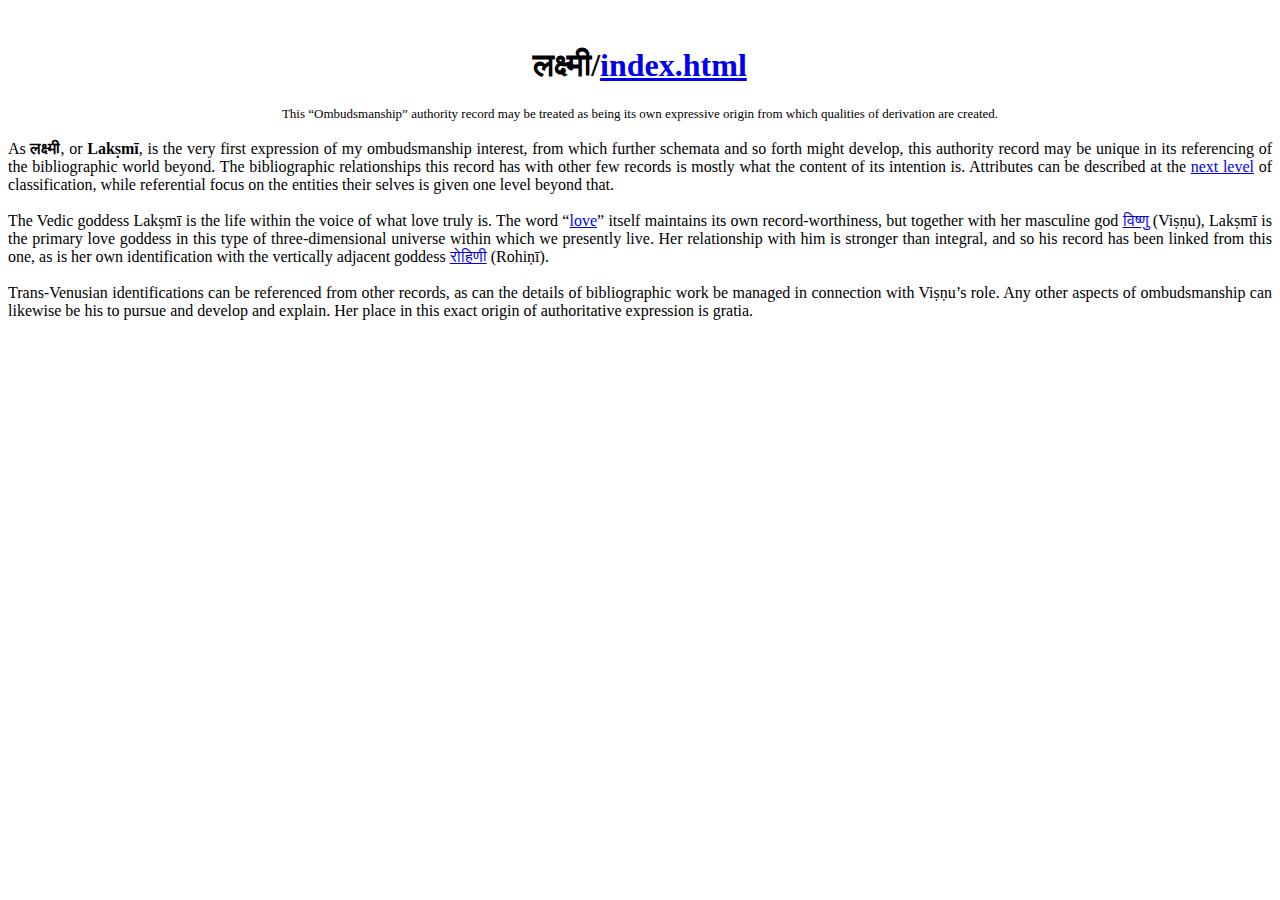
==== public/लक्ष्मी/index.html @ 9457aa19 "Update index.html" ====
<!DOCTYPE html>

<html>
    <head>
        <title>
            लक्ष्मी - Lakṣmī
        </title>
        <link rel="stylesheet" href="style.css">
    </head>
    <body>
        <br />
        <h1 style="text-align: center">लक्ष्मी/<a href="https://ombudsmanship.gitlab.io/clifftop/लक्ष्मी/index.html">index.html</a></h1>
        <div style="font-size: small; text-align: center">
            This “Ombudsmanship” authority record may be treated as being its own expressive origin from which qualities of derivation are created.
        </div>
        <br />
        <div vocab="http://iflastandards.info/ns/fr/frsad/" typeof="Thema" style="text-align: justify">
            As <span style="font-weight: bold">लक्ष्मी</span>, or <span style="font-weight: bold" property="hasAppellation">Lakṣmī</span>, is the very first expression of my ombudsmanship interest, from which further schemata and so forth might develop, this authority record may be unique in its referencing of the bibliographic world beyond. The bibliographic relationships this record has with other few records is mostly what the content of its intention is. Attributes can be described at the <a href="https://gitlab.com/a665566/clifftop/wikis/लक्ष्मी">next level</a> of classification, while referential focus on the entities their selves is given one level beyond that.
            <br /><br />
            The Vedic goddess Lakṣmī is the life within the voice of what love truly is. The word “<a href="https://ombudsmanship.gitlab.io/clifftop/love.html">love</a>” itself maintains its own record-worthiness, but together with her masculine god <a href="https://ombudsmanship.gitlab.io/clifftop/विष्णु.html">विष्णु</a> (Viṣṇu), Lakṣmī is the primary love goddess in this type of three-dimensional universe within which we presently live. Her relationship with him is stronger than integral, and so his record has been linked from this one, as is her own identification with the vertically adjacent goddess <a href="https://ombudsmanship.gitlab.io/clifftop/रोहिणी.html">रोहिणी</a> (Rohiṇī).
            <br /><br />
            Trans-Venusian identifications can be referenced from other records, as can the details of bibliographic work be managed in connection with Viṣṇu’s role. Any other aspects of ombudsmanship can likewise be his to pursue and develop and explain. Her place in this exact origin of authoritative expression is gratia.
        </div>
        <br /><br /><br />
    </body>
</html>
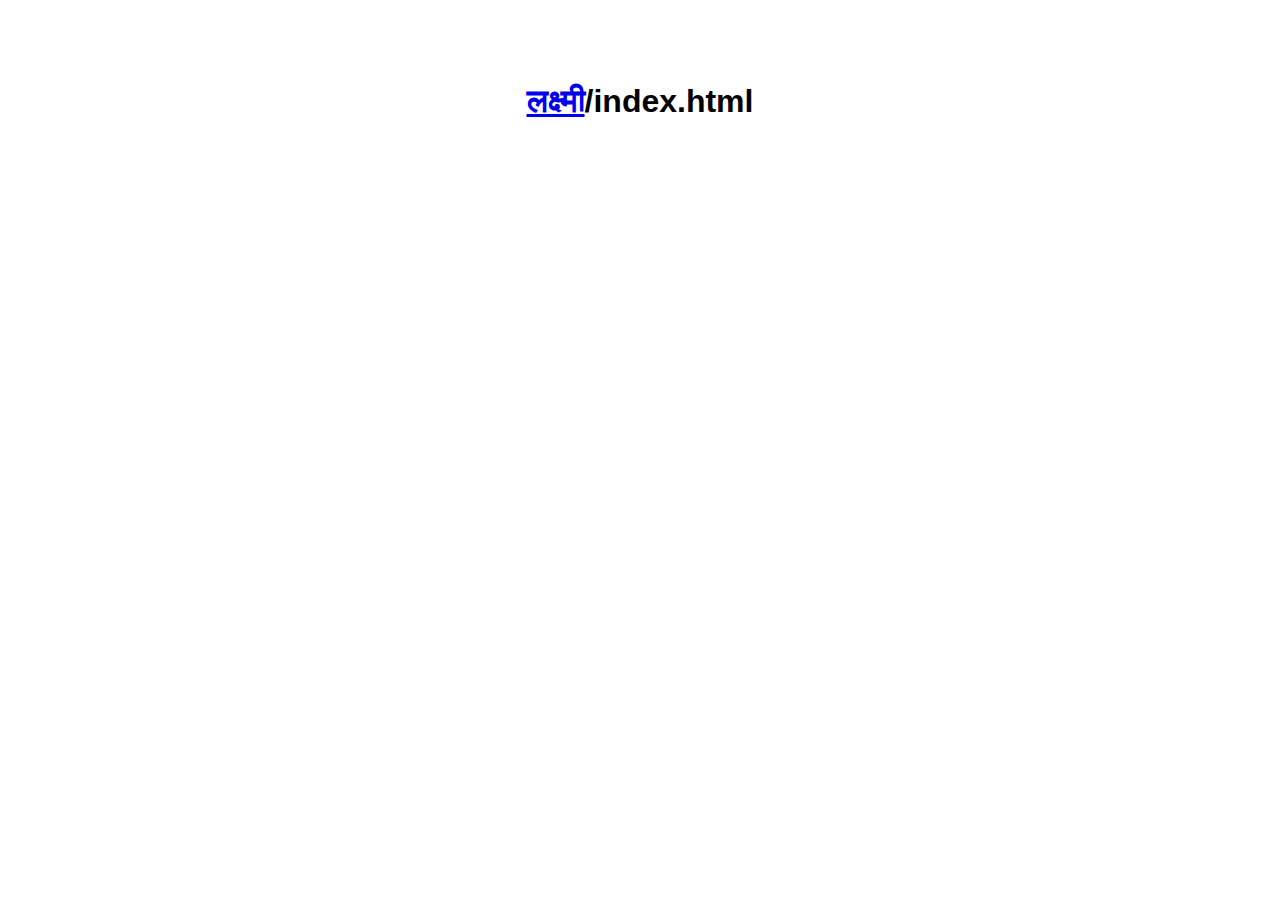
==== commit 410e36a0: "Update index.html" ====
--- a/public/लक्ष्मी/index.html
+++ b/public/लक्ष्मी/index.html
@@ -9,17 +9,9 @@
     </head>
     <body>
         <br />
-        <h1 style="text-align: center">लक्ष्मी/<a href="https://ombudsmanship.gitlab.io/clifftop/लक्ष्मी/index.html">index.html</a></h1>
-        <div style="font-size: small; text-align: center">
-            This “Ombudsmanship” authority record may be treated as being its own expressive origin from which qualities of derivation are created.
-        </div>
+        <h1 style="text-align: center"><a href="../लक्ष्मी.html">लक्ष्मी</a>/index.html</h1>
         <br />
         <div vocab="http://iflastandards.info/ns/fr/frsad/" typeof="Thema" style="text-align: justify">
-            As <span style="font-weight: bold">लक्ष्मी</span>, or <span style="font-weight: bold" property="hasAppellation">Lakṣmī</span>, is the very first expression of my ombudsmanship interest, from which further schemata and so forth might develop, this authority record may be unique in its referencing of the bibliographic world beyond. The bibliographic relationships this record has with other few records is mostly what the content of its intention is. Attributes can be described at the <a href="https://gitlab.com/a665566/clifftop/wikis/लक्ष्मी">next level</a> of classification, while referential focus on the entities their selves is given one level beyond that.
-            <br /><br />
-            The Vedic goddess Lakṣmī is the life within the voice of what love truly is. The word “<a href="https://ombudsmanship.gitlab.io/clifftop/love.html">love</a>” itself maintains its own record-worthiness, but together with her masculine god <a href="https://ombudsmanship.gitlab.io/clifftop/विष्णु.html">विष्णु</a> (Viṣṇu), Lakṣmī is the primary love goddess in this type of three-dimensional universe within which we presently live. Her relationship with him is stronger than integral, and so his record has been linked from this one, as is her own identification with the vertically adjacent goddess <a href="https://ombudsmanship.gitlab.io/clifftop/रोहिणी.html">रोहिणी</a> (Rohiṇī).
-            <br /><br />
-            Trans-Venusian identifications can be referenced from other records, as can the details of bibliographic work be managed in connection with Viṣṇu’s role. Any other aspects of ombudsmanship can likewise be his to pursue and develop and explain. Her place in this exact origin of authoritative expression is gratia.
         </div>
         <br /><br /><br />
     </body>
--- a/public/लक्ष्मी/style.css
+++ b/public/लक्ष्मी/style.css
@@ -0,0 +1,25 @@
+body {
+  font-family: sans-serif;
+  line-height: 125%;
+  padding: 50px;
+  margin: auto;
+  max-width: 1280px;
+}
+
+.navbar {
+  background-color: #313236;
+  border-radius: 2px;
+  max-width: 800px;
+}
+
+.navbar a {
+  color: #aaa;
+  display: inline-block;
+  font-size: 15px;
+  padding: 10px;
+  text-decoration: none;
+}
+
+.navbar a:hover {
+  color: #ffffff;
+}
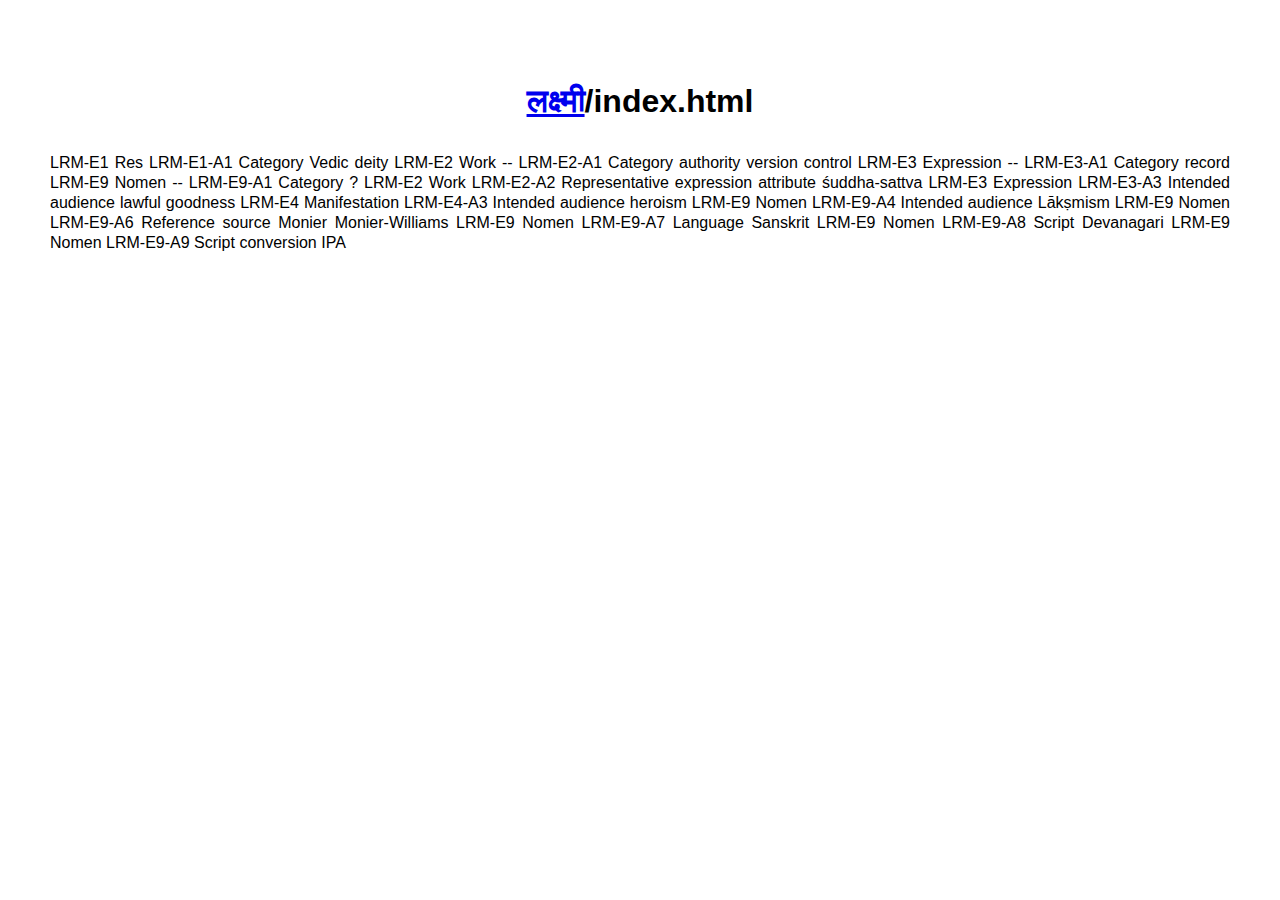
==== commit 1ccd5e71: "Update index.html" ====
--- a/public/लक्ष्मी/index.html
+++ b/public/लक्ष्मी/index.html
@@ -12,6 +12,58 @@
         <h1 style="text-align: center"><a href="../लक्ष्मी.html">लक्ष्मी</a>/index.html</h1>
         <br />
         <div vocab="http://iflastandards.info/ns/fr/frsad/" typeof="Thema" style="text-align: justify">
+            LRM-E1 Res
+LRM-E1-A1 Category
+Vedic deity
+
+LRM-E2 Work
+--
+LRM-E2-A1 Category
+authority version control
+
+LRM-E3 Expression
+--
+LRM-E3-A1 Category
+record
+
+LRM-E9 Nomen
+--
+LRM-E9-A1 Category
+?
+
+LRM-E2 Work
+LRM-E2-A2 Representative expression attribute
+śuddha-sattva
+
+LRM-E3 Expression
+LRM-E3-A3 Intended audience
+lawful goodness
+
+LRM-E4 Manifestation
+LRM-E4-A3 Intended audience
+heroism
+
+LRM-E9 Nomen
+LRM-E9-A4 Intended audience
+Lākṣmism
+
+LRM-E9 Nomen
+LRM-E9-A6 Reference source
+Monier Monier-Williams
+
+LRM-E9 Nomen
+LRM-E9-A7 Language
+Sanskrit
+
+LRM-E9 Nomen
+LRM-E9-A8 Script
+Devanagari
+
+LRM-E9 Nomen
+LRM-E9-A9 Script conversion
+IPA
+
+
         </div>
         <br /><br /><br />
     </body>
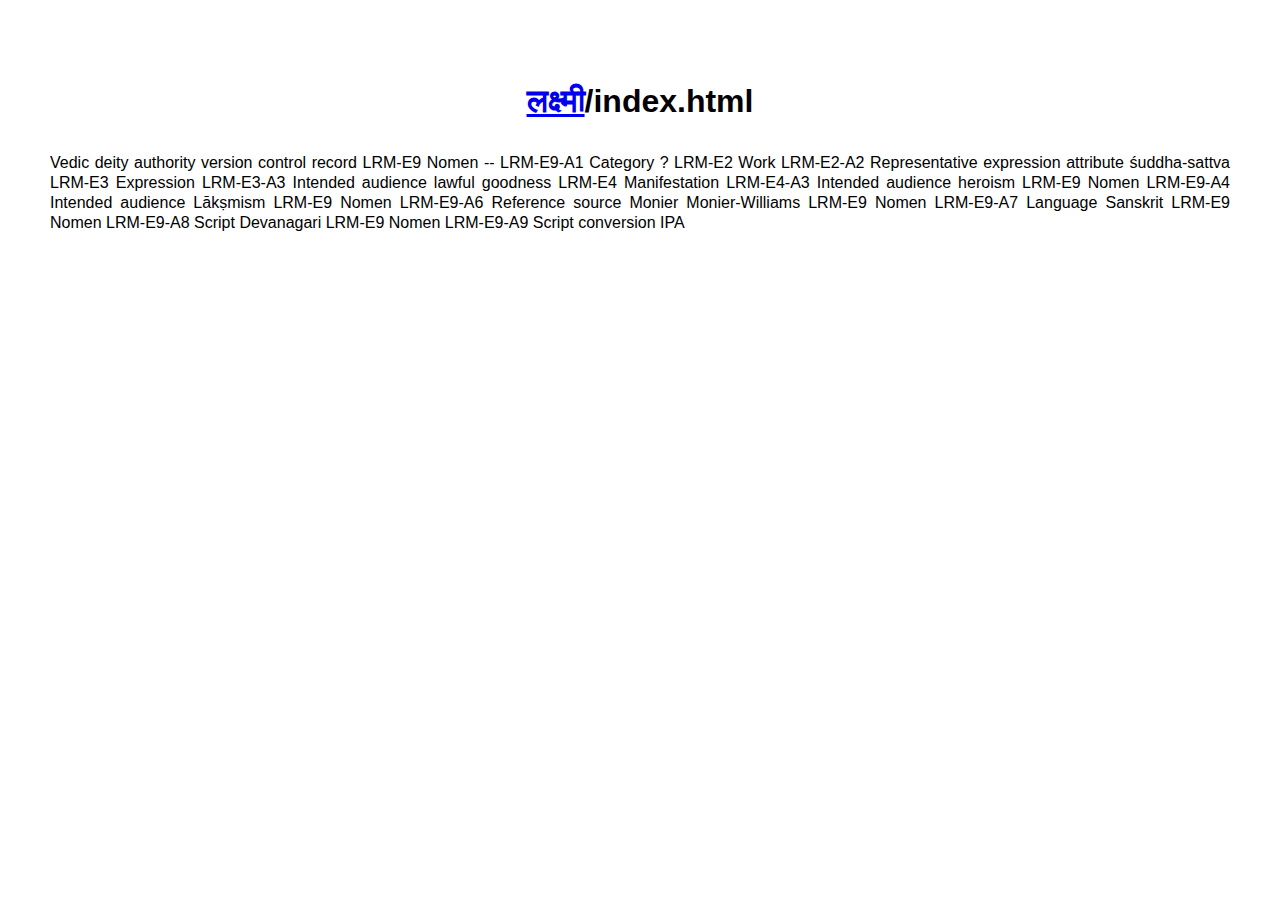
==== commit 2252dab2: "Update index.html" ====
--- a/public/लक्ष्मी/index.html
+++ b/public/लक्ष्मी/index.html
@@ -11,20 +11,25 @@
         <br />
         <h1 style="text-align: center"><a href="../लक्ष्मी.html">लक्ष्मी</a>/index.html</h1>
         <br />
-        <div vocab="http://iflastandards.info/ns/fr/frsad/" typeof="Thema" style="text-align: justify">
-            LRM-E1 Res
-LRM-E1-A1 Category
-Vedic deity
-
-LRM-E2 Work
---
-LRM-E2-A1 Category
-authority version control
-
-LRM-E3 Expression
---
-LRM-E3-A1 Category
-record
+        <div vocab="http://iflastandards.info/ns/fr/frbr/frbrer/" prefix="frbroo: http://iflastandards.info/ns/fr/frbr/frbroo/" prefix="frad: http://iflastandards.info/ns/fr/frad/" prefix="frsad: http://iflastandards.info/ns/fr/frsad/" style="text-align: justify">
+            <span typeof="frsad:Thema">
+                <span property="hasTypeOfThema">
+                    Vedic
+                </span>
+                <span property="hasTypeOfThema">
+                    deity
+                </span>
+            </span>
+            <span typeof="Work">
+                <span property="hasFormOfWork">
+                    authority version control
+                </span>
+            </span>
+            <span typeof="Expression">
+                <span property="hasFormOfExpression">
+                    record
+                </span>
+            </span>
 
 LRM-E9 Nomen
 --
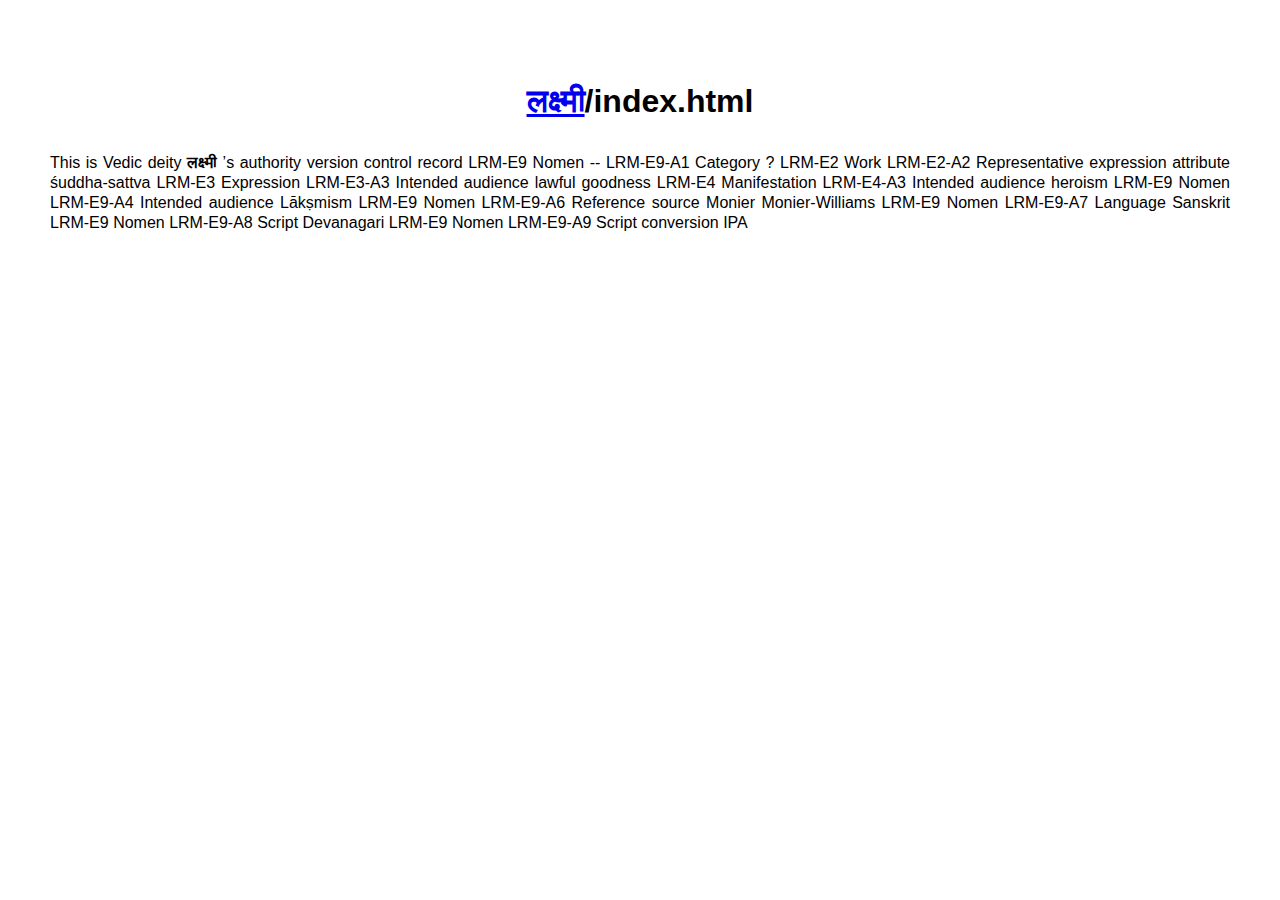
==== commit 3382a84f: "Update index.html" ====
--- a/public/लक्ष्मी/index.html
+++ b/public/लक्ष्मी/index.html
@@ -12,6 +12,7 @@
         <h1 style="text-align: center"><a href="../लक्ष्मी.html">लक्ष्मी</a>/index.html</h1>
         <br />
         <div vocab="http://iflastandards.info/ns/fr/frbr/frbrer/" prefix="frbroo: http://iflastandards.info/ns/fr/frbr/frbroo/" prefix="frad: http://iflastandards.info/ns/fr/frad/" prefix="frsad: http://iflastandards.info/ns/fr/frsad/" style="text-align: justify">
+            This is
             <span typeof="frsad:Thema">
                 <span property="hasTypeOfThema">
                     Vedic
@@ -20,6 +21,7 @@
                     deity
                 </span>
             </span>
+            <span style="font-weight: bold">लक्ष्मी</span> ’s
             <span typeof="Work">
                 <span property="hasFormOfWork">
                     authority version control
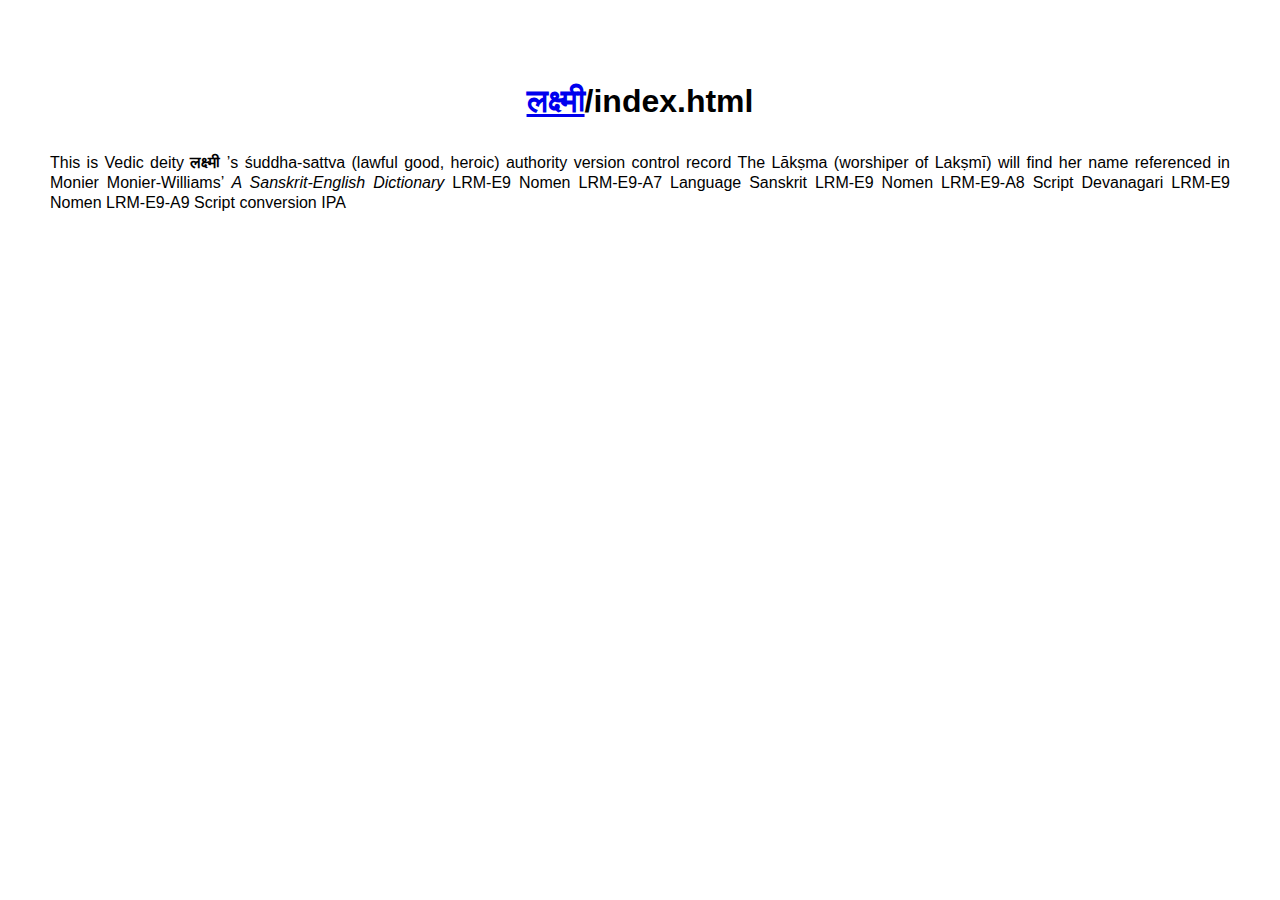
==== commit a3db4f03: "Update index.html" ====
--- a/public/लक्ष्मी/index.html
+++ b/public/लक्ष्मी/index.html
@@ -23,6 +23,9 @@
             </span>
             <span style="font-weight: bold">लक्ष्मी</span> ’s
             <span typeof="Work">
+                <span property="hasIntendedAudience">
+                śuddha-sattva (lawful good, heroic)
+                </span>
                 <span property="hasFormOfWork">
                     authority version control
                 </span>
@@ -32,31 +35,16 @@
                     record
                 </span>
             </span>
-
-LRM-E9 Nomen
---
-LRM-E9-A1 Category
-?
-
-LRM-E2 Work
-LRM-E2-A2 Representative expression attribute
-śuddha-sattva
-
-LRM-E3 Expression
-LRM-E3-A3 Intended audience
-lawful goodness
-
-LRM-E4 Manifestation
-LRM-E4-A3 Intended audience
-heroism
-
-LRM-E9 Nomen
-LRM-E9-A4 Intended audience
-Lākṣmism
-
-LRM-E9 Nomen
-LRM-E9-A6 Reference source
-Monier Monier-Williams
+            <span typeof="frsad:Nomen">
+                The
+                <span property="hasAudience">
+                    Lākṣma (worshiper of Lakṣmī)
+                </span>
+                will find her name referenced in
+                <span property="hasReferenceSourceOfNomen">
+                    Monier Monier-Williams’ <span style="font-style: italic">A Sanskrit-English Dictionary</span>
+                </span>
+            </span>
 
 LRM-E9 Nomen
 LRM-E9-A7 Language
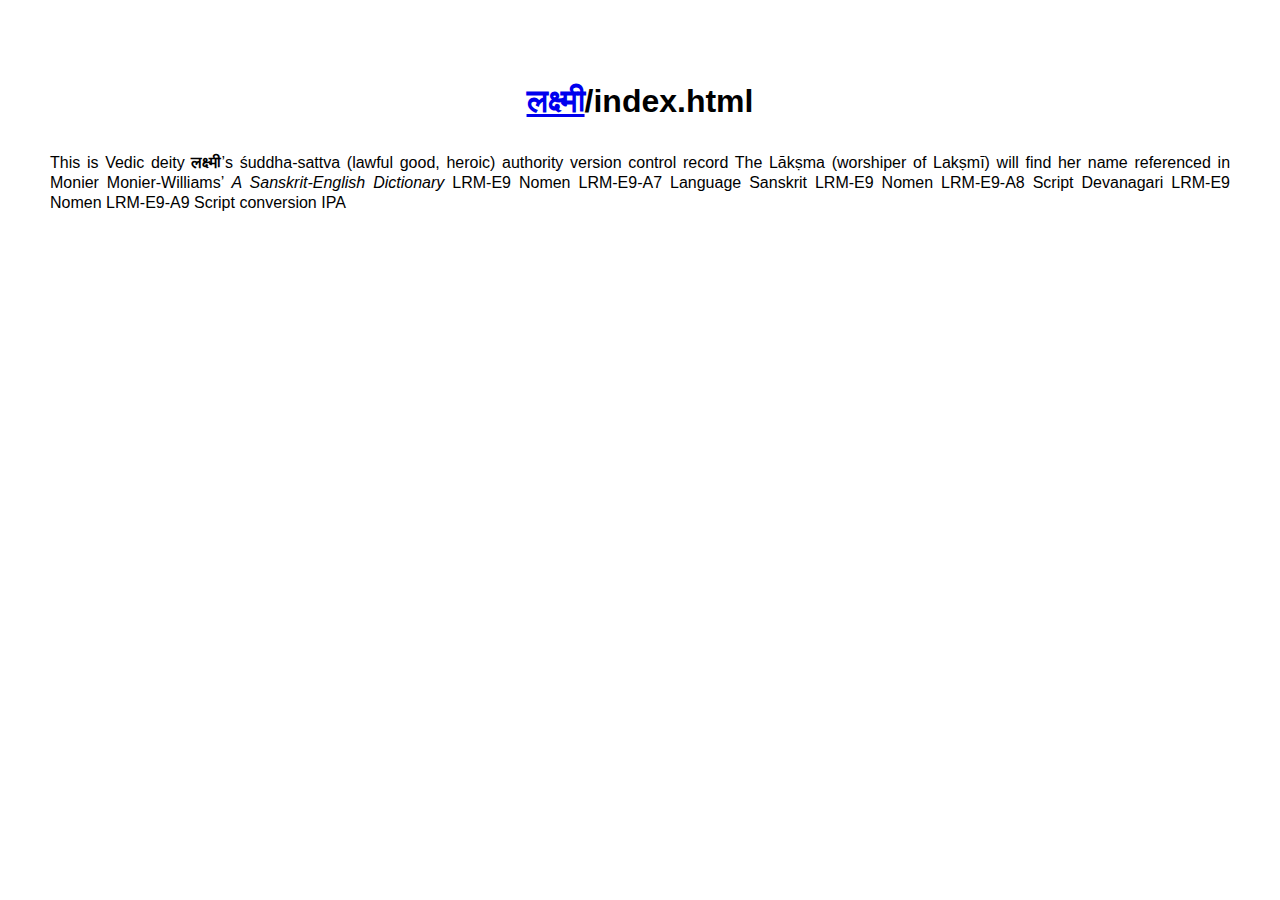
==== commit 457e158c: "Update index.html" ====
--- a/public/लक्ष्मी/index.html
+++ b/public/लक्ष्मी/index.html
@@ -21,7 +21,7 @@
                     deity
                 </span>
             </span>
-            <span style="font-weight: bold">लक्ष्मी</span> ’s
+            <span style="font-weight: bold">लक्ष्मी</span>’s
             <span typeof="Work">
                 <span property="hasIntendedAudience">
                 śuddha-sattva (lawful good, heroic)
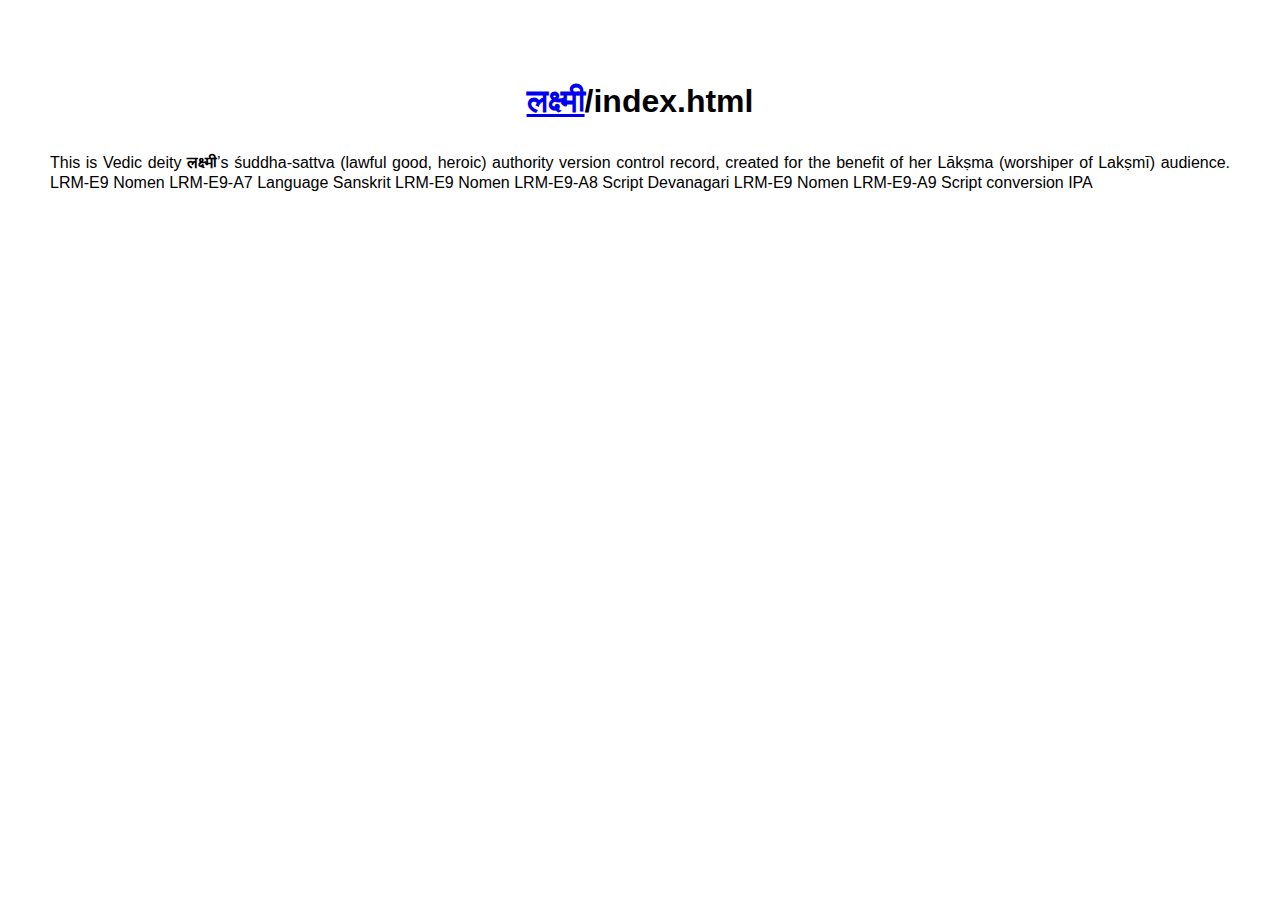
==== commit f311e60c: "Update index.html" ====
--- a/public/लक्ष्मी/index.html
+++ b/public/लक्ष्मी/index.html
@@ -32,18 +32,15 @@
             </span>
             <span typeof="Expression">
                 <span property="hasFormOfExpression">
-                    record
+                    record,
                 </span>
             </span>
+            created for the benefit of her
             <span typeof="frsad:Nomen">
-                The
                 <span property="hasAudience">
                     Lākṣma (worshiper of Lakṣmī)
                 </span>
-                will find her name referenced in
-                <span property="hasReferenceSourceOfNomen">
-                    Monier Monier-Williams’ <span style="font-style: italic">A Sanskrit-English Dictionary</span>
-                </span>
+                audience.
             </span>
 
 LRM-E9 Nomen
